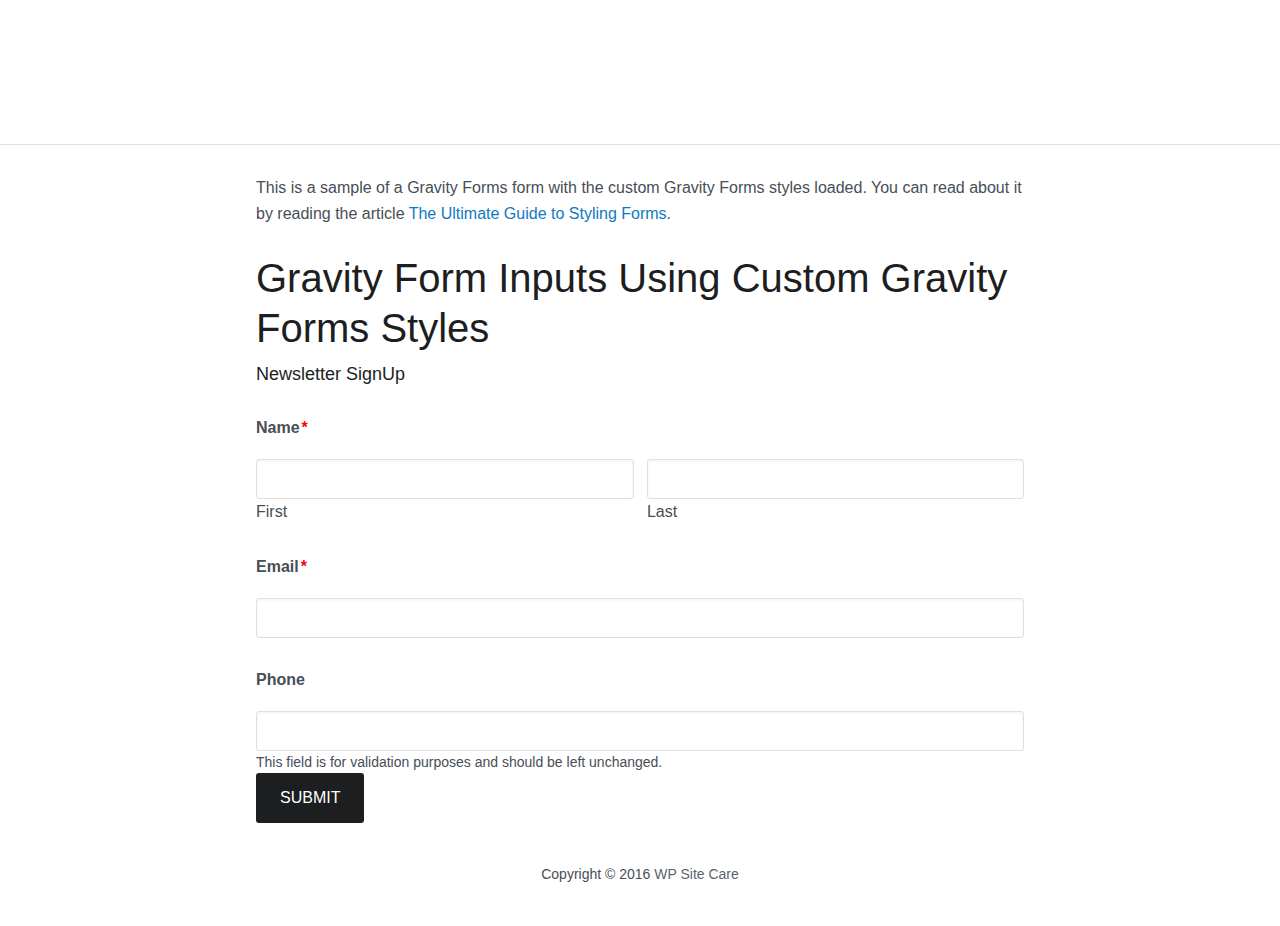
==== custom-newsletter-signup.html @ 677e64a3 "Merge branch 'master' into gh-pages" ====
<!doctype html>
<html>
<head>
<meta charset="UTF-8">
<title>Styling Forms | WP Site Care</title>
<link href="style.css" rel="stylesheet" type="text/css" media="all">
<link href="css/gravity-styles.css" rel="stylesheet" type="text/css" media="all">
<script type="text/javascript" src="https://code.jquery.com/jquery-1.12.3.min.js" integrity="sha256-aaODHAgvwQW1bFOGXMeX+pC4PZIPsvn2h1sArYOhgXQ=" crossorigin="anonymous"></script>
<script type="text/javascript" src="js/gravityforms.min.js"></script>
<script type="text/javascript" src="js/plupload.full.min.js"></script>
<script type="text/javascript" src="js/jquery.maskedinput.min.js"></script>
</head>

<body class="forms-page">
	<header id="site-header" class="site-header">
		<div class="wrap wrap-header">
			<div id="site-branding" class="site-branding">
				<h1 id="site-title" class="site-title">
					<a href="http://www.wpsitecare.com/ultimate-guide-styling-forms">Ultimate Guide to Styling Forms</a>
				</h1>
			</div>
		</div>
	</header>
	<div id="site-inner" class="site-inner">
		<main id="content" class="content">
			<p>
				This is a sample of a Gravity Forms form with the custom Gravity Forms styles loaded. You can read about it by reading the article <a href="http://www.wpsitecare.com/ultimate-guide-styling-forms">The Ultimate Guide to Styling Forms</a>.
			<h1>Gravity Form Inputs Using Custom Gravity Forms Styles</h1>
			<div class="gf_browser_gecko gform_wrapper" id="gform_wrapper_2">
				<form method="post" enctype="multipart/form-data" id="gform_2" action="/newsletter-signup/">
					<div class="gform_heading">
						<h3 class="gform_title">Newsletter SignUp</h3>
					</div>
					<div class="gform_body">
						<ul id="gform_fields_2" class="gform_fields top_label form_sublabel_below description_below">
							<li id="field_2_1" class="gfield gfield_contains_required field_sublabel_below field_description_below">
								<label class="gfield_label" for="input_2_1_3">Name<span class="gfield_required">*</span></label>
								<div class="ginput_complex ginput_container no_prefix has_first_name no_middle_name has_last_name no_suffix gf_name_has_2 ginput_container_name" id="input_2_1"> <span id="input_2_1_3_container" class="name_first">
									<input name="input_1.3" id="input_2_1_3" value="" aria-label="First name" tabindex="2" type="text">
									<label for="input_2_1_3">First</label>
									</span> <span id="input_2_1_6_container" class="name_last">
									<input name="input_1.6" id="input_2_1_6" value="" aria-label="Last name" tabindex="4" type="text">
									<label for="input_2_1_6">Last</label>
									</span> </div>
							</li>
							<li id="field_2_2" class="gfield gfield_contains_required field_sublabel_below field_description_below">
								<label class="gfield_label" for="input_2_2">Email<span class="gfield_required">*</span></label>
								<div class="ginput_container ginput_container_email">
									<input name="input_2" id="input_2_2" value="" class="large" tabindex="6" type="email">
								</div>
							</li>
							<li id="field_2_3" class="gfield gform_validation_container field_sublabel_below field_description_below">
								<label class="gfield_label" for="input_2_3">Phone</label>
								<div class="ginput_container">
									<input name="input_3" id="input_2_3" value="" autocomplete="off" type="text">
								</div>
								<div class="gfield_description">This field is for validation purposes and should be left unchanged.</div>
							</li>
						</ul>
					</div>
					<div class="gform_footer top_label">
						<input id="gform_submit_button_2" class="gform_button button" value="Submit" tabindex="7" onclick="if(window[&quot;gf_submitting_2&quot;]){return false;}  if( !jQuery(&quot;#gform_2&quot;)[0].checkValidity || jQuery(&quot;#gform_2&quot;)[0].checkValidity()){window[&quot;gf_submitting_2&quot;]=true;}  " type="submit">
						<input class="gform_hidden" name="is_submit_2" value="1" type="hidden">
						<input class="gform_hidden" name="gform_submit" value="2" type="hidden">
						<input class="gform_hidden" name="gform_unique_id" value="" type="hidden">
						<input class="gform_hidden" name="state_2" value="WyJbXSIsIjYzZDZlYTc4ZTJkNjI2ZjFmYWIxYjVkOGYwY2JjYjljIl0=" type="hidden">
						<input class="gform_hidden" name="gform_target_page_number_2" id="gform_target_page_number_2" value="0" type="hidden">
						<input class="gform_hidden" name="gform_source_page_number_2" id="gform_source_page_number_2" value="1" type="hidden">
						<input name="gform_field_values" value="" type="hidden">
					</div>
				</form>
			</div>
			<script type="text/javascript"> jQuery(document).bind('gform_post_render', function(event, formId, currentPage){if(formId == 2) {} } );jQuery(document).bind('gform_post_conditional_logic', function(event, formId, fields, isInit){} );</script>
			<script type="text/javascript"> jQuery(document).ready(function(){jQuery(document).trigger('gform_post_render', [2, 1]) } ); </script>
		</main>
	</div>
	<footer id="site-footer" class="site-footer">
		<div class="wrap wrap-footer">
			<p class="credit">Copyright &#169; 2016 <a href="http://www.wpsitecare.com">WP Site Care</a></p>
		</div>
	</footer>
</body>
</html>
---- style.css ----
@charset "UTF-8";
/*
HTML5 Reset
----------------------------------------------------------------------------- */
html {
	font-family: sans-serif;
	-ms-text-size-adjust: 100%;
	-webkit-text-size-adjust: 100%;
}

body {
	margin: 0;
}

article,
aside,
details,
figcaption,
figure,
footer,
header,
hgroup,
main,
menu,
nav,
section,
summary {
	display: block;
}

audio,
canvas,
progress,
video {
	display: inline-block;
	vertical-align: baseline;
}

audio:not([controls]) {
	display: none;
	height: 0;
}

[hidden],
template {
	display: none;
}

a {
	background-color: transparent;
}

a:active,
a:hover {
	outline: 0;
}

abbr[title] {
	border-bottom: 1px dotted;
}

b,
strong {
	font-weight: bold;
}

dfn {
	font-style: italic;
}

h1 {
	font-size: 2em;
	margin: 0.67em 0;
}

mark {
	background: #ff0;
	color: #000;
}

small {
	font-size: 80%;
}

sub,
sup {
	font-size: 75%;
	line-height: 0;
	position: relative;
	vertical-align: baseline;
}

sup {
	top: -0.5em;
}

sub {
	bottom: -0.25em;
}

img {
	border: 0;
}

svg:not(:root) {
	overflow: hidden;
}

figure {
	margin: 1em 4rem;
}

hr {
	-webkit-box-sizing: content-box;
		 -moz-box-sizing: content-box;
					box-sizing: content-box;
	height: 0;
}

pre {
	overflow: auto;
}

code,
kbd,
pre,
samp {
	font-family: monospace, monospace;
	font-size: 1em;
}

button,
input,
optgroup,
select,
textarea {
	color: inherit;
	font: inherit;
	margin: 0;
}

button {
	overflow: visible;
}

button,
select {
	text-transform: none;
}

button,
html input[type="button"],
input[type="reset"],
input[type="submit"] {
	-webkit-appearance: button;
	cursor: pointer;
}

button[disabled],
html input[disabled] {
	cursor: default;
}

button::-moz-focus-inner,
input::-moz-focus-inner {
	border: 0;
	padding: 0;
}

input {
	line-height: normal;
}

input[type="checkbox"],
input[type="radio"] {
	-webkit-box-sizing: border-box;
		 -moz-box-sizing: border-box;
					box-sizing: border-box;
	padding: 0;
}

input[type="number"]::-webkit-inner-spin-button,
input[type="number"]::-webkit-outer-spin-button {
	height: auto;
}

input[type="search"] {
	-webkit-appearance: textfield;
	-webkit-box-sizing: content-box;
		 -moz-box-sizing: content-box;
					box-sizing: content-box;
}

input[type="search"]::-webkit-search-cancel-button,
input[type="search"]::-webkit-search-decoration {
	-webkit-appearance: none;
}

fieldset {
	border: 1px solid #c0c0c0;
	margin: 0 0.2rem;
	padding: 0.35em 0.625em 0.75em;
}

legend {
	border: 0;
	padding: 0;
}

textarea {
	overflow: auto;
}

optgroup {
	font-weight: bold;
}

table {
	border-collapse: collapse;
	border-spacing: 0;
}

td,
th {
	padding: 0;
}

/*
Defaults
----------------------------------------------------------------------------- */
/* Box Sizing
--------------------------------------------- */
*,
input[type="search"] {
	-webkit-box-sizing: border-box;
		 -moz-box-sizing: border-box;
					box-sizing: border-box;
}

/* Float Clearing
--------------------------------------------- */
.clearfix::after,
.entry::after,
.entry-content::after,
.site-footer::after,
.footer-widgets::after,
.site-header::after,
.pagination::after,
.site-container::after,
.site-inner::after,
.wrap::after {
	content: " ";
	display: block;
	clear: both;
}

html,
body {
	overflow-x: hidden;
}

/* Typography
--------------------------------------------- */
html {
	font-size: 62.5%;
}

body {
	background-color: #fff;
	color: #474e57;
	font-family: Lato, "Helvetica Neue", Helvetica, Arial, sans-serif;
	font-size: 1.6rem;
	font-weight: 400;
	line-height: 1.625;
}

button,
input:focus,
input[type="button"],
input[type="reset"],
input[type="submit"],
textarea:focus,
.button {
	-webkit-transition: all 0.1s ease-in-out;
	transition: all 0.1s ease-in-out;
}

::-moz-selection {
	background-color: #1c1e1f;
	color: #fff;
}

::selection {
	background-color: #1c1e1f;
	color: #fff;
}

a {
	-webkit-transition: color 0.1s linear;
	transition: color 0.1s linear;
	color: #1079c2;
	text-decoration: none;
}

a:hover {
	color: #1995ec;
}

a:active, a:focus {
	color: #1995ec;
	outline: none;
}

p {
	margin: 0 0 1.6rem;
	padding: 0;
}

@media only screen and (min-width: 810px) {
	p {
		margin-bottom: 2.6rem;
	}
}

b,
strong {
	font-weight: 600;
}

hr {
	border: 0;
	border-bottom: 1px solid #e0e0e0;
	margin: 2rem 0;
}

pre {
	background: #f3f3f4;
	color: #1c1e1f;
	font-family: Consolas, Monaco, "Andale Mono", "DejaVu Sans Mono", monospace;
	font-size: 1.6rem;
	margin-bottom: 2.6rem;
	max-width: 100%;
	overflow: auto;
	padding: 3% 10% 3% 5%;
	position: relative;
	-moz-tab-size: 4;
		-o-tab-size: 4;
			 tab-size: 4;
	white-space: pre-wrap;
}

code,
kbd,
tt,
var {
	font-family: Consolas, Monaco, "Andale Mono", "DejaVu Sans Mono", monospace;
	font-size: 1.6rem;
}

address {
	font-style: italic;
	margin: 0 0 2.6rem;
}

abbr,
acronym {
	border-bottom: 1px dotted #e0e0e0;
	cursor: help;
}

mark,
ins {
	background: white;
	text-decoration: none;
}

sup,
sub {
	font-size: 75%;
	height: 0;
	line-height: 0;
	position: relative;
	vertical-align: baseline;
}

sup {
	bottom: 1ex;
}

sub {
	top: 0.5ex;
}

small {
	font-size: 75%;
}

big {
	font-size: 125%;
}

figure {
	margin: 0;
}

blockquote,
cite,
em,
i {
	font-style: italic;
}

blockquote {
	color: #5d646b;
	font-family: Georgia, Times, "Times New Roman", serif;
	font-style: italic;
	margin: 3rem;
}

blockquote cite {
	display: block;
	font-family: Lato, "Helvetica Neue", Helvetica, Arial, sans-serif;
	font-style: normal;
	margin-top: 1.5rem;
}

blockquote cite::before {
	content: "\2014";
	padding-right: 1rem;
}

/* Headings
--------------------------------------------- */
h1,
h2,
h3,
h4,
h5,
h6 {
	color: #1c1e1f;
	font-family: Raleway, "Helvetica Neue", Helvetica, Arial, sans-serif;
	font-weight: 400;
	line-height: 1.25;
	margin: 0 0 1rem;
	text-rendering: optimizeLegibility;
}

h1 {
	font-size: 3.2rem;
}

@media only screen and (min-width: 810px) {
	h1 {
		font-size: 4rem;
	}
}

h2 {
	font-size: 2.6rem;
}

@media only screen and (min-width: 810px) {
	h2 {
		font-size: 3.2rem;
	}
}

h3 {
	font-size: 2.2rem;
}

@media only screen and (min-width: 810px) {
	h3 {
		font-size: 2.8rem;
	}
}

h4 {
	font-size: 1.8rem;
}

h5 {
	font-size: 1.6rem;
}

h6 {
	font-size: 1.6rem;
}

/* Media Objects
--------------------------------------------- */
embed,
iframe,
img,
object,
video {
	max-width: 100%;
}

img {
	height: auto;
	margin: 0;
	max-width: 100%;
}

a:hover img,
a:focus img {
	-webkit-transition: opacity 0.2s ease-in-out;
	transition: opacity 0.2s ease-in-out;
	opacity: 0.9;
}

/* Forms
--------------------------------------------- */
input[type="color"],
input[type="date"],
input[type="datetime"],
input[type="datetime-local"],
input[type="email"],
input[type="month"],
input[type="number"],
input[type="password"],
input[type="search"],
input[type="tel"],
input[type="text"],
input[type="time"],
input[type="url"],
input[type="week"],
select,
textarea {
	background-color: #fff;
	border-color: #e0e0e0;
	-webkit-border-radius: 3px;
	border-radius: 3px;
	-webkit-box-shadow: inset 0 1px 3px rgba(0, 0, 0, 0.06);
	box-shadow: inset 0 1px 3px rgba(0, 0, 0, 0.06);
	border-width: 1px;
	border-style: solid;
	color: #474e57;
	font-size: 16px;
	font-weight: 400;
	padding: 10px;
	width: 100%;
}

input[type="color"]:hover,
input[type="date"]:hover,
input[type="datetime"]:hover,
input[type="datetime-local"]:hover,
input[type="email"]:hover,
input[type="month"]:hover,
input[type="number"]:hover,
input[type="password"]:hover,
input[type="search"]:hover,
input[type="tel"]:hover,
input[type="text"]:hover,
input[type="time"]:hover,
input[type="url"]:hover,
input[type="week"]:hover,
textarea:hover, select:hover {
	border-color: #e0e0e0;
}

input[type="color"]:focus,
input[type="date"]:focus,
input[type="datetime"]:focus,
input[type="datetime-local"]:focus,
input[type="email"]:focus,
input[type="month"]:focus,
input[type="number"]:focus,
input[type="password"]:focus,
input[type="search"]:focus,
input[type="tel"]:focus,
input[type="text"]:focus,
input[type="time"]:focus,
input[type="url"]:focus,
input[type="week"]:focus,
textarea:focus, select:focus {
	border-color: #adadad;
	-webkit-box-shadow: inset 0 1px 3px rgba(0, 0, 0, 0.06), 0 0 5px rgba(160, 160, 160, 0.7);
	box-shadow: inset 0 1px 3px rgba(0, 0, 0, 0.06), 0 0 5px rgba(160, 160, 160, 0.7);
	outline: none;
}

input[type="color"] {
	padding: 5px;
}

select {
	-webkit-appearance: none;
	-moz-appearance: none;
	appearance: none;
	background-image: url(images/select-bg.svg);
	background-repeat: no-repeat;
	background-position: right 10px center;
	-webkit-background-size: 14px 12px;
	background-size: 14px 12px;
}

input[type="checkbox"],
input[type="image"],
input[type="radio"] {
	width: auto;
}

input[type="checkbox"],
input[type="radio"] {
	margin: 0;
	opacity: 0;
	padding: 0;
}

input[type="checkbox"] + label,
input[type="radio"] + label {
	background: url(images/checkbox.svg) no-repeat scroll left center transparent;
	-webkit-background-size: 15px 15px;
	background-size: 15px 15px;
	display: inline-block;
	line-height: 15px;
	margin-left: -18px;
	padding-left: 22px;
}

input[type="checkbox"]:checked + label {
	background-image: url(images/checked.svg);
	-webkit-background-size: 16px 15px;
	background-size: 16px 15px;
}

input[type="radio"] + label {
	background: url(images/radio.svg) no-repeat scroll left center transparent;
}

input[type="radio"]:checked + label {
	background-image: url(images/radio-select.svg);
}

input[type="range"] {
	-webkit-appearance: none;
	-moz-appearance: none;
	appearance: none;
	height: 28px;
	margin: 10px 0;
	overflow: visible;
	width: 100%;
}

input[type="range"]:focus {
	outline: none;
}

input[type="range"]:focus::-ms-fill-lower {
	background: #adadad;
}

input[type="range"]:focus::-ms-fill-upper {
	background: #adadad;
}

input[type="range"]:focus::-webkit-slider-runnable-track {
	background: #adadad;
}

input[type="range"]::-webkit-slider-runnable-track {
	background: #e0e0e0;
	border: 0 none;
	-webkit-border-radius: 3px;
	border-radius: 3px;
	cursor: pointer;
	height: 3px;
	width: 100%;
}

input[type="range"]::-webkit-slider-thumb {
	-webkit-appearance: none;
	appearance: none;
	background: #1c1e1f;
	border: 0 none;
	-webkit-border-radius: 100%;
	border-radius: 100%;
	cursor: pointer;
	height: 28px;
	margin-top: -14px;
	width: 28px;
}

input[type="range"]::-moz-range-track {
	background: #e0e0e0;
	border-radius: 3px;
	cursor: pointer;
	height: 3px;
	width: 100%;
}

input[type="range"]::-moz-range-thumb {
	background: #1c1e1f;
	border: 0 none;
	border-radius: 100%;
	cursor: pointer;
	height: 28px;
	width: 28px;
}

input[type="range"]::-ms-track {
	background: transparent;
	border-color: transparent;
	color: transparent;
	cursor: pointer;
	width: 100%;
	height: 3px;
}

input[type="range"]::-ms-fill-lower {
	background: #e0e0e0;
	border-radius: 3px;
}

input[type="range"]::-ms-fill-upper {
	background: #e0e0e0;
	border-radius: 3px;
}

input[type="range"]::-ms-thumb {
	background: #1c1e1f;
	border: 0 none;
	border-radius: 100%;
	cursor: pointer;
	height: 28px;
	margin-top: 0;
	width: 28px;
}

input::-webkit-input-placeholder,
textarea::-webkit-input-placeholder {
	color: #c7c7c7;
	opacity: 1;
	font-weight: 400;
}

input:-moz-placeholder,
textarea:-moz-placeholder {
	color: #c7c7c7;
	opacity: 1;
	font-weight: 400;
}

input::-moz-placeholder,
textarea::-moz-placeholder {
	color: #c7c7c7;
	opacity: 1;
	font-weight: 400;
}

input:-ms-input-placeholder,
textarea:-ms-input-placeholder {
	color: #c7c7c7;
	opacity: 1;
	font-weight: 400;
}

input::placeholder,
textarea::placeholder {
	color: #c7c7c7;
	opacity: 1;
	font-weight: 400;
}

/* Tables
--------------------------------------------- */
table {
	border-collapse: collapse;
	border-spacing: 0;
	line-height: 2;
	margin-bottom: 3rem;
	width: 100%;
}

tbody {
	border-bottom: 1px solid #e0e0e0;
}

td,
th {
	border-top: 1px solid #e0e0e0;
	padding: 1rem 0;
	text-align: left;
}

th {
	font-weight: 400;
}

/* Lists
--------------------------------------------- */
ol,
ul {
	margin: 0;
	padding: 0;
}

li {
	list-style-type: none;
}

dl {
	margin: 0;
	padding: 0;
}

dl dt {
	font-weight: 600;
	margin-top: 1rem;
}

dl dd {
	margin: 0;
}

/* Buttons
--------------------------------------------- */
button,
input[type="button"],
input[type="reset"],
input[type="submit"],
.button {
	border: 0;
	-webkit-border-radius: 3px;
	border-radius: 3px;
	cursor: pointer;
	display: inline-block;
	font-size: 1.6rem;
	font-weight: 400;
	padding: 1.6rem 2.4rem;
	text-align: center;
	text-transform: uppercase;
	width: auto;
}

button,
input[type="button"],
input[type="reset"],
input[type="submit"],
.button {
	background-color: #1c1e1f;
	color: #fff;
}

button:hover,
input[type="button"]:hover,
input[type="reset"]:hover,
input[type="submit"]:hover,
.button:hover, button:focus,
input[type="button"]:focus,
input[type="reset"]:focus,
input[type="submit"]:focus,
.button:focus {
	background-color: #34383a;
	color: #fff;
}

.cta.button {
	background-color: #69c0fc;
	color: #fff;
}

.cta.button:hover, .cta.button:focus {
	background-color: #9bd5fd;
	color: #fff;
}

.entry-content .button:hover,
.entry-content .button:focus {
	color: #fff;
}

.block-button,
.block.button {
	display: block;
}

.entry-content .cta.button:hover,
.entry-content .cta.button:focus {
	color: #fff;
}

/*
Structure and Layout
----------------------------------------------------------------------------- */
/* Site Containers
--------------------------------------------- */
.site-container {
	position: relative;
}

.site-inner {
	clear: both;
	padding-top: 5%;
	word-wrap: break-word;
	word-break: normal;
}

@media only screen and (min-width: 480px) {
	.site-inner {
		padding-top: 3rem;
	}
}

.site-inner,
.wrap {
	margin-left: auto;
	margin-right: auto;
	max-width: 768px;
	padding-left: 5%;
	padding-right: 5%;
}

@media only screen and (min-width: 810px) {
	.site-inner,
	.wrap {
		padding-left: 0;
		padding-right: 0;
	}
}

/* Screen Readers
--------------------------------------------- */
.off-screen,
.screen-reader-text {
	border: 0;
	clip: rect(0 0 0 0);
	height: 1px;
	margin: -1px;
	overflow: hidden;
	padding: 0;
	position: absolute;
	width: 1px;
}

.off-screen:focus,
.screen-reader-text:focus {
	outline: 0;
}

.skip-link .screen-reader-text:focus {
	clip: auto;
	height: auto;
	margin: 2rem;
	padding: 1.5rem;
	width: auto;
	z-index: 100;
}

/*
Icons
----------------------------------------------------------------------------- */
@font-face {
	font-family: "themicons";
	src: url("fonts/themicons.woff2") format("woff2"), url("fonts/themicons.woff") format("woff"), url("fonts/themicons.ttf") format("truetype");
	font-weight: normal;
	font-style: normal;
}

/*
Site Header
----------------------------------------------------------------------------- */
.site-header {
	background-color: #fff;
	border-bottom: 1px solid #e0e0e0;
	color: #474e57;
	padding: 1rem 0;
}

@media only screen and (min-width: 810px) {
	.site-header {
		padding: 1.5rem 0;
	}
}

@media only screen and (min-width: 1023px) {
	.site-header {
		padding: 2.5rem 0;
	}
}

/* Title Area
--------------------------------------------- */
.site-branding {
	display: inline-block;
	float: left;
	margin-right: 0;
	width: 100%;
}

.site-title {
	font-family: Raleway, "Helvetica Neue", Helvetica, Arial, sans-serif;
	font-size: 3.2rem;
	font-weight: 600;
	line-height: 1.2;
	text-rendering: optimizeLegibility;
}

.site-title a,
.site-title a:hover,
.site-title a:focus {
	background: url(images/wp-site-care.svg) no-repeat scroll center center transparent;
	-webkit-background-size: contain;
	background-size: contain;
	display: block;
	height: 84px;
	text-indent: -9999px;
	width: 100%;
}

/*
Site Footer
----------------------------------------------------------------------------- */
.site-footer {
	background-color: #fff;
	color: #474e57;
	font-size: 1.4rem;
	text-align: center;
	padding: 4rem 0;
}

.site-footer p {
	margin-bottom: 0;
}

.site-footer a {
	color: #5d646b;
}

.site-footer a:hover {
	color: #1079c2;
}

.site-footer .wp-caption {
	border: 1px solid #e0e0e0;
}
---- css/gravity-styles.css ----
/*
Gravity Forms
----------------------------------------------------------------------------- */
.gform_wrapper {
	text-align: left;
}

.gform_wrapper ul {
	margin-left: 0;
}

.gform_wrapper ul li {
	list-style-type: none;
	margin: 16px 0 0;
}

.gform_wrapper .gform_title,
.gform_wrapper .gsection_title {
	font-size: 18px;
}

.gform_wrapper .gform_fields {
	padding: 0;
}

.gform_wrapper .gfield {
	clear: both;
}

.gform_wrapper .gfield_label {
	clear: both;
	display: inline-block;
	font-weight: 600;
	margin: 18px 0;
}

@media only screen and (min-width: 810px) {
	.gform_wrapper .gfield_label {
		margin-top: 13px;
	}
}

.gform_wrapper .gfield_description {
	font-size: 14px;
}

.gform_wrapper .gfield_required {
	color: #f00;
	padding-left: 2px;
}

.gform_wrapper .field_description_above .gfield_description {
	margin-bottom: 8px;
}

@media only screen and (min-width: 810px) {
	.gform_wrapper .field_description_above .gfield_description {
		margin-bottom: 13px;
	}
}

.gform_wrapper .ginput_container .small {
	width: 25%;
}

.gform_wrapper .ginput_container .medium {
	width: 50%;
}

.gform_wrapper .ginput_container .large {
	width: 100%;
}

/* Gravity Forms Progress Bar
--------------------------------------------- */
.gform_wrapper .gf_progressbar_wrapper {
	clear: both;
	width: 100%;
	float: left;
	margin-left: 0;
	margin-right: 0;
	border-bottom: 1px dotted #a4a5a5;
	margin: 0 0 8px;
	padding: 0 0 8px;
}

@media only screen and (min-width: 810px) {
	.gform_wrapper .gf_progressbar_wrapper {
		margin-bottom: 13px;
		padding-bottom: 13px;
	}
}

.gform_wrapper .gf_progressbar_wrapper .gf_progressbar_title {
	font-size: 14px;
	font-weight: normal;
}

.gform_wrapper .gf_progressbar {
	background: #a4a5a5;
	-webkit-box-shadow: inset 0 1px 3px rgba(0, 0, 0, 0.06);
	box-shadow: inset 0 1px 3px rgba(0, 0, 0, 0.06);
	border: 1px solid #e0e0e0;
	-webkit-border-radius: 3px;
	border-radius: 3px;
	height: 20px;
	line-height: 20px;
	overflow: hidden;
}

.gform_wrapper .gf_progressbar_percentage {
	font-size: 14px;
	height: 20px;
	text-align: right;
	text-shadow: 0 1px 1px rgba(28, 30, 31, 0.5);
}

.gform_wrapper .gf_progressbar_percentage span {
	display: block;
	float: right;
	margin: 0 5px;
	width: auto;
}

.gform_wrapper .gf_progressbar_percentage.percentbar_0 span {
	color: #a4a5a5;
	text-shadow: none;
}

.gform_wrapper .percentbar_blue {
	background-color: #0072bc;
	color: #fff;
}

.gform_wrapper .percentbar_gray {
	background-color: #666;
	color: #fff;
}

.gform_wrapper .percentbar_green {
	background-color: #94dc21;
	color: #fff;
}

.gform_wrapper .percentbar_orange {
	background-color: #dc7021;
	color: #fff;
}

.gform_wrapper .percentbar_red {
	background-color: #dc2521;
	color: #fff;
}

.gform_wrapper .gf_page_steps {
	clear: both;
	width: 100%;
	float: left;
	margin-left: 0;
	margin-right: 0;
	border-bottom: 1px dotted #a4a5a5;
	margin: 0 0 8px;
	padding: 0 0 8px;
}

@media only screen and (min-width: 810px) {
	.gform_wrapper .gf_page_steps {
		margin-bottom: 13px;
		padding-bottom: 13px;
	}
}

.gform_wrapper .gf_step {
	display: inline-block;
	height: 18px;
	line-height: 1.25;
	margin: 0 16px 10px 0;
	opacity: 0.2;
}

.gform_wrapper .gf_step span {
	vertical-align: top;
}

.gform_wrapper .gf_step_active {
	opacity: 1;
}

.gform_wrapper .gf_step_number {
	font-size: 18px;
}

.gform_wrapper .gf_step_clear {
	clear: both;
	width: 100%;
	float: left;
	margin-left: 0;
	margin-right: 0;
}

/* Gravity Forms Textareas
--------------------------------------------- */
.gform_wrapper textarea {
	resize: none;
}

.gform_wrapper textarea.small, .gform_wrapper textarea.medium {
	width: 100%;
}

.gform_wrapper textarea.small {
	height: 5em;
}

.gform_wrapper textarea.medium {
	height: 9.375em;
}

.gform_wrapper textarea.large {
	height: 15.625em;
}

/* Gravity Forms Select
--------------------------------------------- */
.gform_wrapper select {
	padding: 10px;
}

.gform_wrapper .ginput_container_multiselect select {
	background: #fff;
	padding: 0;
}

.gform_wrapper .ginput_container_multiselect select option {
	padding: 5px;
}

/* Gravity Forms Numbers
--------------------------------------------- */
.gform_wrapper .ginput_container_number input {
	padding-bottom: 5px;
	padding-top: 5px;
}

/* Gravity Forms Checkboxes and Radios
--------------------------------------------- */
.gform_wrapper .gfield_checkbox,
.gform_wrapper .gfield_radio {
	margin-top: 0;
}

.gform_wrapper .gfield_checkbox li,
.gform_wrapper .gfield_radio li {
	display: -webkit-box;
	display: -webkit-flex;
	display: -moz-box;
	display: -ms-flexbox;
	display: flex;
	line-height: 1;
	margin: 0 0 8px;
}

.gform_wrapper .gfield_checkbox li input,
.gform_wrapper .gfield_radio li input {
	margin-right: 8px;
}

/* Gravity Forms Section Breaks and HTML
--------------------------------------------- */
.gform_wrapper .gfield_html,
.gform_wrapper .gsection {
	clear: both;
	width: 100%;
	float: left;
	margin-left: 0;
	margin-right: 0;
	border-bottom: 1px dotted #a4a5a5;
	margin: 0 0 8px;
	padding: 0 0 8px;
}

@media only screen and (min-width: 810px) {
	.gform_wrapper .gfield_html,
	.gform_wrapper .gsection {
		margin-bottom: 13px;
		padding-bottom: 13px;
	}
}

.gform_wrapper .gfield_html {
	border-bottom: 0 none;
}

/* Gravity Forms Names, Address, etc. (Complex)
--------------------------------------------- */
.gform_wrapper .ginput_complex {
	display: -webkit-box;
	display: -webkit-flex;
	display: -moz-box;
	display: -ms-flexbox;
	display: flex;
}

.gform_wrapper .ginput_complex.ginput_container_address {
	-webkit-flex-wrap: wrap;
			-ms-flex-wrap: wrap;
					flex-wrap: wrap;
}

.gform_wrapper .ginput_complex span {
	-webkit-flex-shrink: 1;
	-ms-flex-negative: 1;
	flex-shrink: 1;
	-webkit-box-flex: 1;
	-webkit-flex-grow: 1;
	-moz-box-flex: 1;
	-ms-flex-positive: 1;
	flex-grow: 1;
	margin-right: 1.6949152542%;
}

.gform_wrapper .ginput_complex span:last-of-type {
	margin-right: 0;
}

.gform_wrapper .ginput_complex .name_prefix_select {
	-webkit-box-flex: 0;
	-webkit-flex-grow: 0;
	-moz-box-flex: 0;
	-ms-flex-positive: 0;
	flex-grow: 0;
	-webkit-flex-shrink: 0;
	-ms-flex-negative: 0;
	flex-shrink: 0;
}

.gform_wrapper .ginput_complex .ginput_full {
	-webkit-flex-shrink: 0;
	-ms-flex-negative: 0;
	flex-shrink: 0;
	margin-right: 0;
	width: 100%;
}

.gform_wrapper .ginput_complex .ginput_left {
	-webkit-flex-shrink: 0;
	-ms-flex-negative: 0;
	flex-shrink: 0;
	width: 48.5714285714%;
	float: left;
	margin-right: 2.8571428571%;
}

.gform_wrapper .ginput_complex .ginput_right {
	-webkit-flex-shrink: 0;
	-ms-flex-negative: 0;
	flex-shrink: 0;
	width: 48.5714285714%;
	float: right;
	margin-right: 0;
}

/* Gravity Forms Dates
--------------------------------------------- */
.gform_wrapper .datepicker_with_icon {
	margin-right: 10px;
}

.gform_wrapper .clear-multi {
	display: -webkit-box;
	display: -webkit-flex;
	display: -moz-box;
	display: -ms-flexbox;
	display: flex;
}

.gform_wrapper .clear-multi div {
	margin-right: 1.6949152542%;
	-webkit-box-flex: 1;
	-webkit-flex-grow: 1;
	-moz-box-flex: 1;
	-ms-flex-positive: 1;
	flex-grow: 1;
}

.gform_wrapper .clear-multi div:last-child {
	margin-right: 0;
}

/* Gravity Forms Datepicker
--------------------------------------------- */
.ui-datepicker {
	width: 216px;
	height: auto;
	margin: 5px auto 0;
	font-size: 13px;
	z-index: 9999;
}

.ui-datepicker a {
	text-decoration: none;
}

.ui-datepicker thead {
	background: -webkit-gradient(linear, left top, left bottom, from(#f3f3f4), to(#f3f3f4));
	background: -webkit-linear-gradient(top, #f3f3f4 0%, #f3f3f4 100%);
	background: linear-gradient(to bottom, #f3f3f4 0%, #f3f3f4 100%);
	border-bottom: 1px solid #ccc;
}

.ui-datepicker th {
	text-transform: uppercase;
	text-align: center;
	font-size: 6pt;
	padding: 5px 0;
	color: #666;
	text-shadow: 1px 0 0 #fff;
}

.ui-datepicker tbody td {
	padding: 0;
	border-top: 1px solid #ccc;
	border-right: 1px solid #ccc;
}

.ui-datepicker tbody tr {
	border-bottom: 1px solid #ccc;
}

.ui-datepicker tbody tr:last-child {
	border-bottom: 0 none;
}

.ui-datepicker td a,
.ui-datepicker td span {
	color: #666;
	display: inline-block;
	font-weight: 600;
	height: 30px;
	line-height: 30px;
	text-align: center;
	text-shadow: 1px 1px 0 #fff;
	width: 30px;
}

.ui-datepicker-header {
	background-color: #666;
	color: #e0e0e0;
	font-weight: bold;
	-webkit-box-shadow: inset 0 1px 3px rgba(0, 0, 0, 0.06);
					box-shadow: inset 0 1px 3px rgba(0, 0, 0, 0.06);
	line-height: 30px;
	min-height: 30px;
	border-width: 1px 0 0;
	border-style: solid;
	border-color: #666;
}

.ui-datepicker-title {
	text-align: center;
}

.ui-datepicker-title select {
	-webkit-background-size: 10px 8px;
	background-size: 10px 8px;
	margin-top: 2.5%;
	padding: 0;
	width: 32%;
}

.ui-datepicker-prev,
.ui-datepicker-next {
	display: inline-block;
	width: 30px;
	height: 30px;
	text-align: center;
	cursor: pointer;
	background-image: url(images/gf-arrow.png);
	background-repeat: no-repeat;
	line-height: 600%;
	overflow: hidden;
}

.ui-datepicker-prev {
	float: left;
	background-position: center -30px;
}

.ui-datepicker-next {
	float: right;
	background-position: center 0px;
}

.ui-datepicker-calendar {
	margin-bottom: 0;
}

.ui-datepicker-calendar .ui-state-default {
	background: -webkit-gradient(linear, left top, left bottom, from(#f3f3f4), to(#e0e0e0));
	background: -webkit-linear-gradient(top, #f3f3f4 0%, #e0e0e0 100%);
	background: linear-gradient(to bottom, #f3f3f4 0%, #e0e0e0 100%);
	-webkit-box-shadow: inset 1px 1px 0px 0px rgba(243, 243, 244, 0.5);
	box-shadow: inset 1px 1px 0px 0px rgba(243, 243, 244, 0.5);
}

.ui-datepicker-calendar .ui-state-hover {
	background: #fff;
}

.ui-datepicker-calendar .ui-state-active {
	background: #fff2aa;
	border: 1px solid #dc2521;
	color: #666;
	position: relative;
	margin: -1px;
}

.ui-datepicker-calendar td:first-child .ui-state-active {
	margin-left: 0;
	width: 29px;
}

.ui-datepicker-calendar td:last-child .ui-state-active {
	margin-right: 0;
	width: 29px;
}

.ui-datepicker-calendar tr:last-child .ui-state-active {
	height: 29px;
	margin-bottom: 0;
}

.ui-datepicker-unselectable .ui-state-default {
	background: #fff;
	color: #a4a5a5;
}

.ui-datepicker-unselectable.ui-state-disabled {
	background-color: #f3f3f4;
}

/* Gravity Forms Uploads
--------------------------------------------- */
.gform_wrapper .gform_drop_area {
	border: 2px dashed #ddd;
	color: #aaa;
	margin-bottom: 10px;
	padding: 25px;
	text-align: center;
}

/* Gravity Forms Tables
--------------------------------------------- */
.gform_wrapper table {
	border: 0 none;
	margin: 0;
}

.gform_wrapper table td {
	border: 0 none;
	padding: 0;
}

.gform_wrapper tbody {
	border: 0 none;
}

.gform_wrapper .gfield_list_icons {
	padding-left: 10px;
}

/* Gravity Forms Pricing
--------------------------------------------- */
.gform_wrapper .gfield_price .ginput_container {
	display: -webkit-box;
	display: -webkit-flex;
	display: -moz-box;
	display: -ms-flexbox;
	display: flex;
	-webkit-flex-wrap: nowrap;
	-ms-flex-wrap: nowrap;
	flex-wrap: nowrap;
	-webkit-box-align: center;
	-webkit-align-items: center;
	-moz-box-align: center;
	-ms-flex-align: center;
	align-items: center;
}

.gform_wrapper .gfield_price .ginput_container input {
	-webkit-flex-shrink: 1;
	-ms-flex-negative: 1;
	flex-shrink: 1;
	width: auto;
}

.gform_wrapper .gfield_price .ginput_container span {
	margin-right: 1.6949152542%;
}

.gform_wrapper .ginput_product_price {
	color: #94dc21;
}

/* Gravity Forms Errors
--------------------------------------------- */
.gform_wrapper .gfield_error {
	background: #fff;
	border-left: 5px solid #cc0000;
	padding: 15px 15px 10px;
}

.gform_wrapper .gfield_error > label {
	color: #ff3333;
}

.gform_wrapper .gfield_error input[type="color"],
.gform_wrapper .gfield_error input[type="date"],
.gform_wrapper .gfield_error input[type="datetime"],
.gform_wrapper .gfield_error input[type="datetime-local"],
.gform_wrapper .gfield_error input[type="email"],
.gform_wrapper .gfield_error input[type="month"],
.gform_wrapper .gfield_error input[type="number"],
.gform_wrapper .gfield_error input[type="password"],
.gform_wrapper .gfield_error input[type="search"],
.gform_wrapper .gfield_error input[type="tel"],
.gform_wrapper .gfield_error input[type="text"],
.gform_wrapper .gfield_error input[type="time"],
.gform_wrapper .gfield_error input[type="url"],
.gform_wrapper .gfield_error input[type="week"],
.gform_wrapper .gfield_error input,
.gform_wrapper .gfield_error select,
.gform_wrapper .gfield_error textarea {
	border-color: #cc0000;
}

.gform_wrapper .gfield_error input[type="color"]::-webkit-input-placeholder,
.gform_wrapper .gfield_error input[type="date"]::-webkit-input-placeholder,
.gform_wrapper .gfield_error input[type="datetime"]::-webkit-input-placeholder,
.gform_wrapper .gfield_error input[type="datetime-local"]::-webkit-input-placeholder,
.gform_wrapper .gfield_error input[type="email"]::-webkit-input-placeholder,
.gform_wrapper .gfield_error input[type="month"]::-webkit-input-placeholder,
.gform_wrapper .gfield_error input[type="number"]::-webkit-input-placeholder,
.gform_wrapper .gfield_error input[type="password"]::-webkit-input-placeholder,
.gform_wrapper .gfield_error input[type="search"]::-webkit-input-placeholder,
.gform_wrapper .gfield_error input[type="tel"]::-webkit-input-placeholder,
.gform_wrapper .gfield_error input[type="text"]::-webkit-input-placeholder,
.gform_wrapper .gfield_error input[type="time"]::-webkit-input-placeholder,
.gform_wrapper .gfield_error input[type="url"]::-webkit-input-placeholder,
.gform_wrapper .gfield_error input[type="week"]::-webkit-input-placeholder,
.gform_wrapper .gfield_error input::-webkit-input-placeholder,
.gform_wrapper .gfield_error select::-webkit-input-placeholder,
.gform_wrapper .gfield_error textarea::-webkit-input-placeholder {
	color: #cc0000;
	opacity: 0.7;
}

.gform_wrapper .gfield_error input[type="color"]:-moz-placeholder,
.gform_wrapper .gfield_error input[type="date"]:-moz-placeholder,
.gform_wrapper .gfield_error input[type="datetime"]:-moz-placeholder,
.gform_wrapper .gfield_error input[type="datetime-local"]:-moz-placeholder,
.gform_wrapper .gfield_error input[type="email"]:-moz-placeholder,
.gform_wrapper .gfield_error input[type="month"]:-moz-placeholder,
.gform_wrapper .gfield_error input[type="number"]:-moz-placeholder,
.gform_wrapper .gfield_error input[type="password"]:-moz-placeholder,
.gform_wrapper .gfield_error input[type="search"]:-moz-placeholder,
.gform_wrapper .gfield_error input[type="tel"]:-moz-placeholder,
.gform_wrapper .gfield_error input[type="text"]:-moz-placeholder,
.gform_wrapper .gfield_error input[type="time"]:-moz-placeholder,
.gform_wrapper .gfield_error input[type="url"]:-moz-placeholder,
.gform_wrapper .gfield_error input[type="week"]:-moz-placeholder,
.gform_wrapper .gfield_error input:-moz-placeholder,
.gform_wrapper .gfield_error select:-moz-placeholder,
.gform_wrapper .gfield_error textarea:-moz-placeholder {
	color: #cc0000;
	opacity: 0.7;
}

.gform_wrapper .gfield_error input[type="color"]::-moz-placeholder,
.gform_wrapper .gfield_error input[type="date"]::-moz-placeholder,
.gform_wrapper .gfield_error input[type="datetime"]::-moz-placeholder,
.gform_wrapper .gfield_error input[type="datetime-local"]::-moz-placeholder,
.gform_wrapper .gfield_error input[type="email"]::-moz-placeholder,
.gform_wrapper .gfield_error input[type="month"]::-moz-placeholder,
.gform_wrapper .gfield_error input[type="number"]::-moz-placeholder,
.gform_wrapper .gfield_error input[type="password"]::-moz-placeholder,
.gform_wrapper .gfield_error input[type="search"]::-moz-placeholder,
.gform_wrapper .gfield_error input[type="tel"]::-moz-placeholder,
.gform_wrapper .gfield_error input[type="text"]::-moz-placeholder,
.gform_wrapper .gfield_error input[type="time"]::-moz-placeholder,
.gform_wrapper .gfield_error input[type="url"]::-moz-placeholder,
.gform_wrapper .gfield_error input[type="week"]::-moz-placeholder,
.gform_wrapper .gfield_error input::-moz-placeholder,
.gform_wrapper .gfield_error select::-moz-placeholder,
.gform_wrapper .gfield_error textarea::-moz-placeholder {
	color: #cc0000;
	opacity: 0.7;
}

.gform_wrapper .gfield_error input[type="color"]:-ms-input-placeholder,
.gform_wrapper .gfield_error input[type="date"]:-ms-input-placeholder,
.gform_wrapper .gfield_error input[type="datetime"]:-ms-input-placeholder,
.gform_wrapper .gfield_error input[type="datetime-local"]:-ms-input-placeholder,
.gform_wrapper .gfield_error input[type="email"]:-ms-input-placeholder,
.gform_wrapper .gfield_error input[type="month"]:-ms-input-placeholder,
.gform_wrapper .gfield_error input[type="number"]:-ms-input-placeholder,
.gform_wrapper .gfield_error input[type="password"]:-ms-input-placeholder,
.gform_wrapper .gfield_error input[type="search"]:-ms-input-placeholder,
.gform_wrapper .gfield_error input[type="tel"]:-ms-input-placeholder,
.gform_wrapper .gfield_error input[type="text"]:-ms-input-placeholder,
.gform_wrapper .gfield_error input[type="time"]:-ms-input-placeholder,
.gform_wrapper .gfield_error input[type="url"]:-ms-input-placeholder,
.gform_wrapper .gfield_error input[type="week"]:-ms-input-placeholder,
.gform_wrapper .gfield_error input:-ms-input-placeholder,
.gform_wrapper .gfield_error select:-ms-input-placeholder,
.gform_wrapper .gfield_error textarea:-ms-input-placeholder {
	color: #cc0000;
	opacity: 0.7;
}

.gform_wrapper .gfield_error input[type="color"]::placeholder,
.gform_wrapper .gfield_error input[type="date"]::placeholder,
.gform_wrapper .gfield_error input[type="datetime"]::placeholder,
.gform_wrapper .gfield_error input[type="datetime-local"]::placeholder,
.gform_wrapper .gfield_error input[type="email"]::placeholder,
.gform_wrapper .gfield_error input[type="month"]::placeholder,
.gform_wrapper .gfield_error input[type="number"]::placeholder,
.gform_wrapper .gfield_error input[type="password"]::placeholder,
.gform_wrapper .gfield_error input[type="search"]::placeholder,
.gform_wrapper .gfield_error input[type="tel"]::placeholder,
.gform_wrapper .gfield_error input[type="text"]::placeholder,
.gform_wrapper .gfield_error input[type="time"]::placeholder,
.gform_wrapper .gfield_error input[type="url"]::placeholder,
.gform_wrapper .gfield_error input[type="week"]::placeholder,
.gform_wrapper .gfield_error input::placeholder,
.gform_wrapper .gfield_error select::placeholder,
.gform_wrapper .gfield_error textarea::placeholder {
	color: #cc0000;
	opacity: 0.7;
}
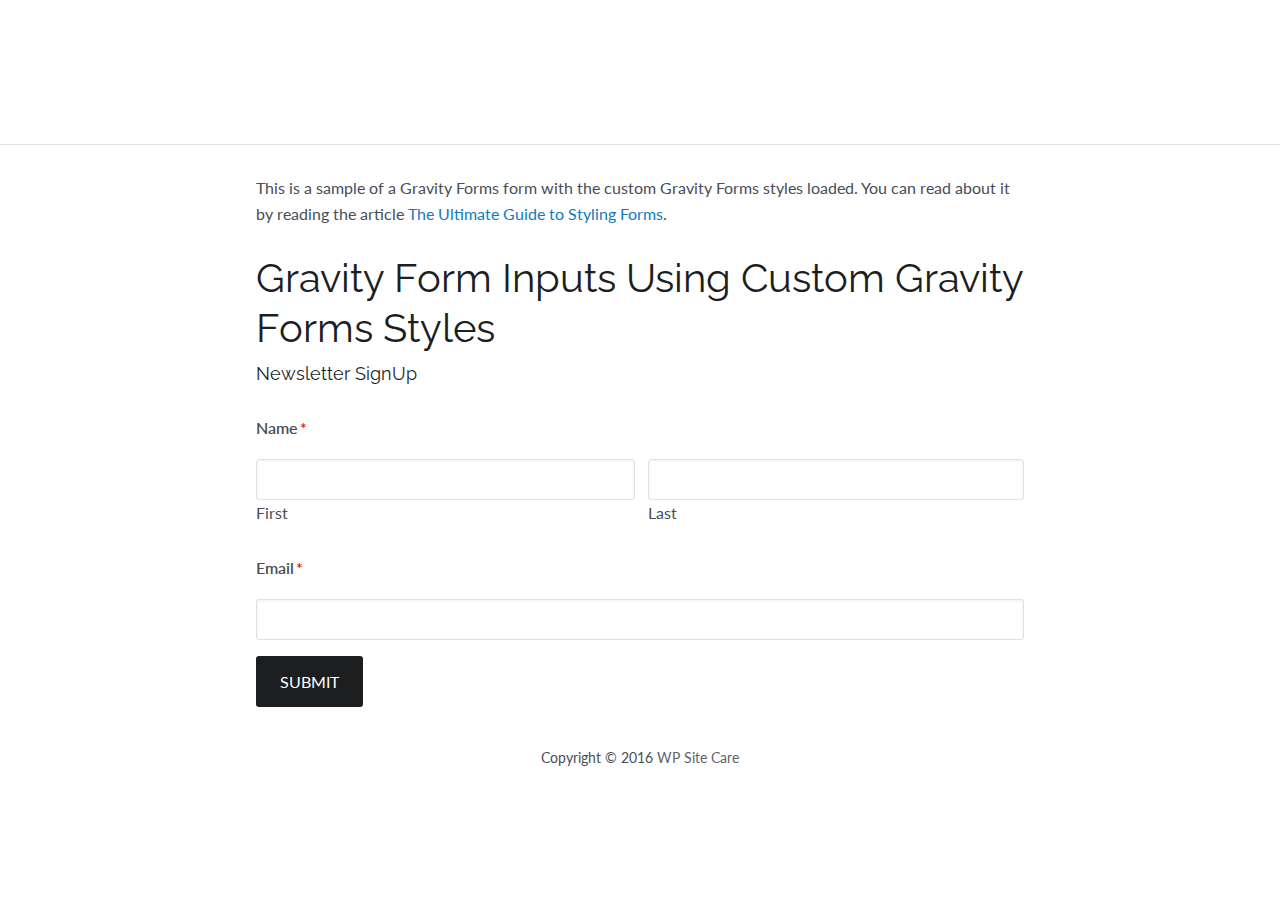
==== commit f7df3445: "Added Google fonts" ====
--- a/custom-newsletter-signup.html
+++ b/custom-newsletter-signup.html
@@ -5,6 +5,7 @@
 <title>Styling Forms | WP Site Care</title>
 <link href="style.css" rel="stylesheet" type="text/css" media="all">
 <link href="css/gravity-styles.css" rel="stylesheet" type="text/css" media="all">
+<link href='https://fonts.googleapis.com/css?family=Raleway:400,600|Lato:400,700,400italic,700italic' rel='stylesheet' type='text/css'>
 <script type="text/javascript" src="https://code.jquery.com/jquery-1.12.3.min.js" integrity="sha256-aaODHAgvwQW1bFOGXMeX+pC4PZIPsvn2h1sArYOhgXQ=" crossorigin="anonymous"></script>
 <script type="text/javascript" src="js/gravityforms.min.js"></script>
 <script type="text/javascript" src="js/plupload.full.min.js"></script>
--- a/css/gravity-styles.css
+++ b/css/gravity-styles.css
@@ -69,6 +69,10 @@
 
 .gform_wrapper .ginput_container .large {
 	width: 100%;
+}
+
+.gform_wrapper .gform_footer {
+	margin-top: 16px;
 }
 
 /* Gravity Forms Progress Bar
@@ -737,4 +741,20 @@
 .gform_wrapper .gfield_error textarea::placeholder {
 	color: #cc0000;
 	opacity: 0.7;
+}
+
+/* Gravity Forms Hidden
+--------------------------------------------- */
+.gform_wrapper .hidden_label .gfield_label {
+	clip: rect(1px, 1px, 1px, 1px);
+	height: 1px;
+	overflow: hidden;
+	position: absolute;
+	width: 1px;
+}
+
+.gform_wrapper .gform_validation_container {
+	display: none;
+	position: absolute;
+	left: -9000px;
 }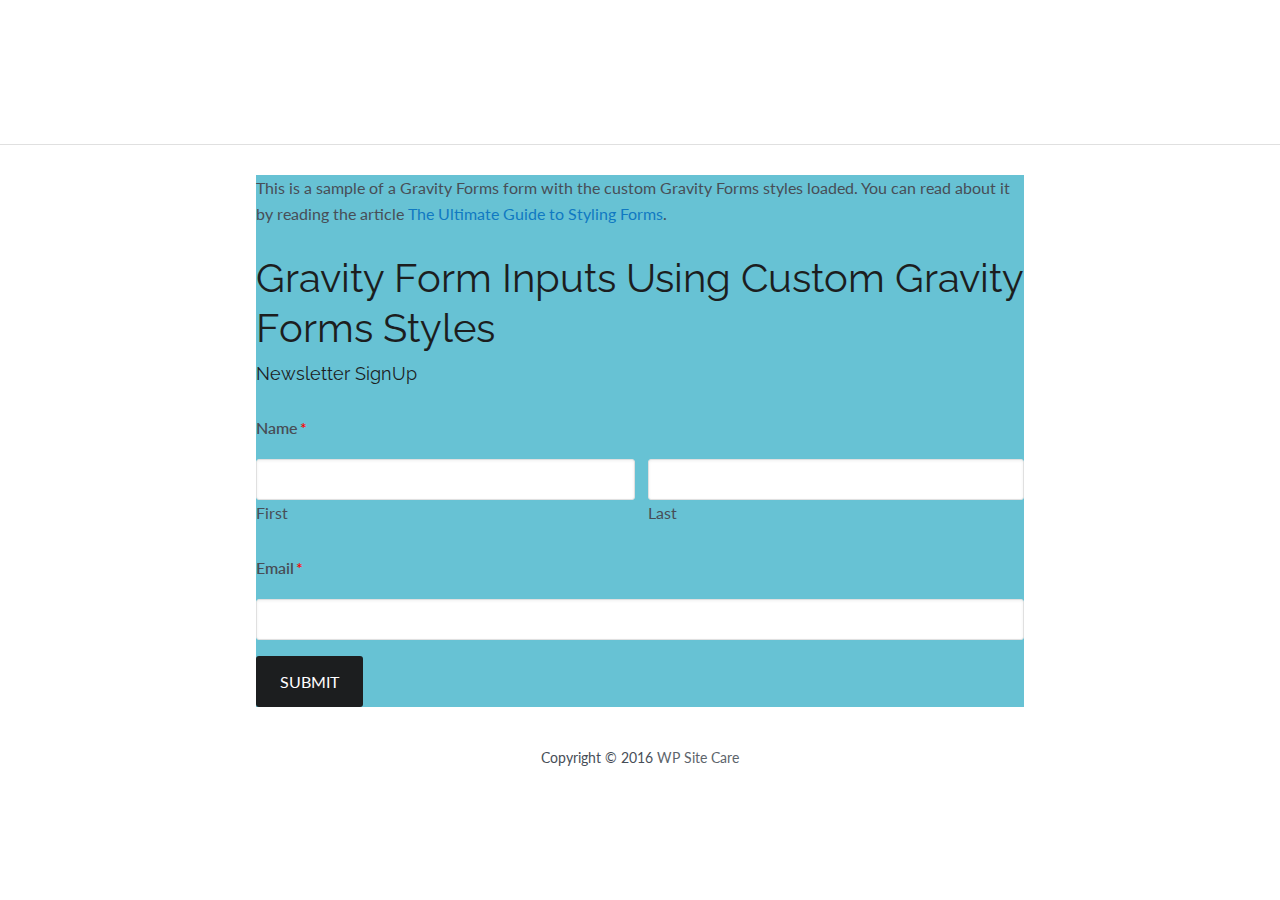
==== commit d46bc960: "Merge branch 'master' into gh-pages" ====
--- a/custom-newsletter-signup.html
+++ b/custom-newsletter-signup.html
@@ -5,6 +5,7 @@
 <title>Styling Forms | WP Site Care</title>
 <link href="style.css" rel="stylesheet" type="text/css" media="all">
 <link href="css/gravity-styles.css" rel="stylesheet" type="text/css" media="all">
+<link href="css/newsletter-signup.css" rel="stylesheet" type="text/css" media="all">
 <link href='https://fonts.googleapis.com/css?family=Raleway:400,600|Lato:400,700,400italic,700italic' rel='stylesheet' type='text/css'>
 <script type="text/javascript" src="https://code.jquery.com/jquery-1.12.3.min.js" integrity="sha256-aaODHAgvwQW1bFOGXMeX+pC4PZIPsvn2h1sArYOhgXQ=" crossorigin="anonymous"></script>
 <script type="text/javascript" src="js/gravityforms.min.js"></script>
@@ -27,7 +28,7 @@
 			<p>
 				This is a sample of a Gravity Forms form with the custom Gravity Forms styles loaded. You can read about it by reading the article <a href="http://www.wpsitecare.com/ultimate-guide-styling-forms">The Ultimate Guide to Styling Forms</a>.
 			<h1>Gravity Form Inputs Using Custom Gravity Forms Styles</h1>
-			<div class="gf_browser_gecko gform_wrapper" id="gform_wrapper_2">
+			<div class="gform_wrapper" id="gform_wrapper_2">
 				<form method="post" enctype="multipart/form-data" id="gform_2" action="/newsletter-signup/">
 					<div class="gform_heading">
 						<h3 class="gform_title">Newsletter SignUp</h3>
--- a/css/newsletter-signup.css
+++ b/css/newsletter-signup.css
@@ -0,0 +1,95 @@
+/* Newsletter
+----------------------------------------------------------------------------- */
+.content {
+	background: #67c2d4;
+}
+
+.newsletter-signup_wrapper {
+	background-color: #fff;
+	color: #d5bba4;
+	height: 70px;
+	margin: 2rem auto;
+	overflow: hidden;
+	position: relative;
+	-webkit-transition: all 0.5s cubic-bezier(0.7, 0, 0.3, 1);
+	transition: all 0.5s cubic-bezier(0.7, 0, 0.3, 1);
+}
+
+.newsletter-signup_wrapper .gform_title {
+	background-color: #e85657;
+	border: 0 none;
+	color: #fff;
+	cursor: pointer;
+	font-family: Lato, "Helvetica Neue", Helvetica, Arial, sans-serif;
+	font-weight: 700;
+	line-height: 7rem;
+	letter-spacing: 1px;
+	overflow: hidden;
+	padding: 0 1rem;
+	text-align: center;
+	text-transform: uppercase;
+}
+
+.newsletter-signup_wrapper .button {
+	background: #ba997b;
+	display: block;
+	font-size: 2rem;
+	font-weight: 800;
+	letter-spacing: 1px;
+	padding: 1.5rem;
+	width: 100%;
+}
+
+.newsletter-signup_wrapper .button:focus, .newsletter-signup_wrapper .button:hover {
+	background: #a9896d;
+}
+
+.newsletter-signup_wrapper .gform_body,
+.newsletter-signup_wrapper .gform_footer {
+	padding: 0 2rem 2rem;
+}
+
+.newsletter-signup_wrapper form {
+	font-size: 2.4rem;
+	-webkit-perspective: 1000px;
+	perspective: 1000px;
+	-webkit-transition-timing-function: cubic-bezier(0.7, 0, 0.3, 1);
+	transition-timing-function: cubic-bezier(0.7, 0, 0.3, 1);
+}
+
+.newsletter-signup_wrapper label {
+	color: #d5bba4;
+	font-weight: 700;
+	font-size: 2rem;
+	padding: 1rem 0 0;
+	text-transform: uppercase;
+}
+
+.newsletter-signup_wrapper .gform_body,
+.newsletter-signup_wrapper .gform_footer {
+	line-height: 1.75;
+	-webkit-transition: all 0.4s 0.2s;
+	transition: all 0.4s 0.2s;
+	-webkit-transform: rotateX(-45deg);
+	transform: rotateX(-45deg);
+	-webkit-transform-origin: center top;
+	-ms-transform-origin: center top;
+	transform-origin: center top;
+	opacity: 0;
+}
+
+.newsletter-signup_wrapper input {
+	-webkit-border-radius: 0;
+	border-radius: 0;
+}
+
+.newsletter-signup_wrapper.open .gform_title {
+	cursor: auto;
+}
+
+.newsletter-signup_wrapper.open .gform_body,
+.newsletter-signup_wrapper.open .gform_footer {
+	opacity: 1;
+	-webkit-transform: rotateY(0deg);
+	transform: rotateY(0deg);
+}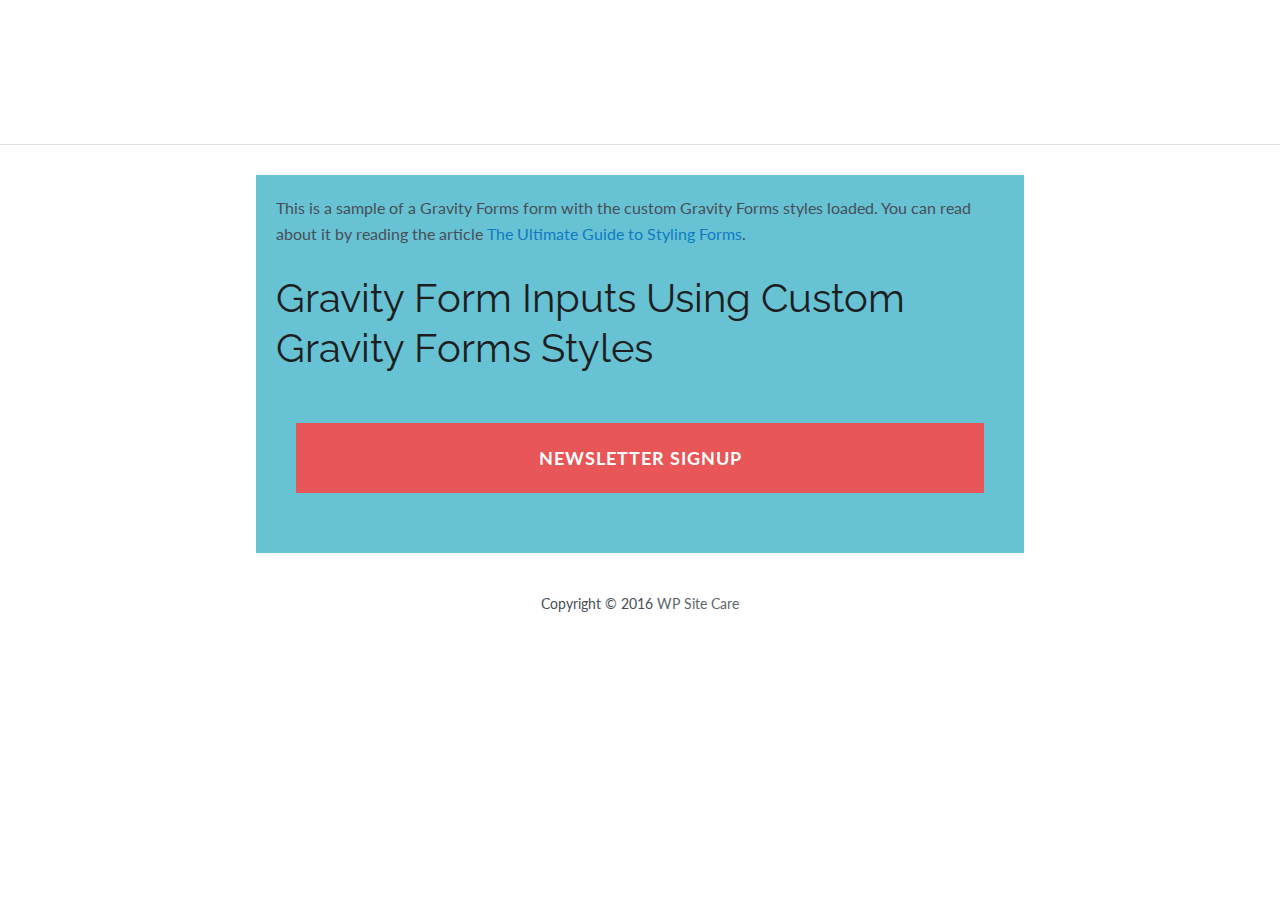
==== commit 379ff8c7: "Newsletter form is working and styled" ====
--- a/custom-newsletter-signup.html
+++ b/custom-newsletter-signup.html
@@ -28,52 +28,36 @@
 			<p>
 				This is a sample of a Gravity Forms form with the custom Gravity Forms styles loaded. You can read about it by reading the article <a href="http://www.wpsitecare.com/ultimate-guide-styling-forms">The Ultimate Guide to Styling Forms</a>.
 			<h1>Gravity Form Inputs Using Custom Gravity Forms Styles</h1>
-			<div class="gform_wrapper" id="gform_wrapper_2">
-				<form method="post" enctype="multipart/form-data" id="gform_2" action="/newsletter-signup/">
-					<div class="gform_heading">
-						<h3 class="gform_title">Newsletter SignUp</h3>
-					</div>
-					<div class="gform_body">
-						<ul id="gform_fields_2" class="gform_fields top_label form_sublabel_below description_below">
-							<li id="field_2_1" class="gfield gfield_contains_required field_sublabel_below field_description_below">
-								<label class="gfield_label" for="input_2_1_3">Name<span class="gfield_required">*</span></label>
-								<div class="ginput_complex ginput_container no_prefix has_first_name no_middle_name has_last_name no_suffix gf_name_has_2 ginput_container_name" id="input_2_1"> <span id="input_2_1_3_container" class="name_first">
-									<input name="input_1.3" id="input_2_1_3" value="" aria-label="First name" tabindex="2" type="text">
-									<label for="input_2_1_3">First</label>
-									</span> <span id="input_2_1_6_container" class="name_last">
-									<input name="input_1.6" id="input_2_1_6" value="" aria-label="Last name" tabindex="4" type="text">
-									<label for="input_2_1_6">Last</label>
-									</span> </div>
-							</li>
-							<li id="field_2_2" class="gfield gfield_contains_required field_sublabel_below field_description_below">
-								<label class="gfield_label" for="input_2_2">Email<span class="gfield_required">*</span></label>
-								<div class="ginput_container ginput_container_email">
-									<input name="input_2" id="input_2_2" value="" class="large" tabindex="6" type="email">
-								</div>
-							</li>
-							<li id="field_2_3" class="gfield gform_validation_container field_sublabel_below field_description_below">
-								<label class="gfield_label" for="input_2_3">Phone</label>
-								<div class="ginput_container">
-									<input name="input_3" id="input_2_3" value="" autocomplete="off" type="text">
-								</div>
-								<div class="gfield_description">This field is for validation purposes and should be left unchanged.</div>
-							</li>
-						</ul>
-					</div>
-					<div class="gform_footer top_label">
-						<input id="gform_submit_button_2" class="gform_button button" value="Submit" tabindex="7" onclick="if(window[&quot;gf_submitting_2&quot;]){return false;}  if( !jQuery(&quot;#gform_2&quot;)[0].checkValidity || jQuery(&quot;#gform_2&quot;)[0].checkValidity()){window[&quot;gf_submitting_2&quot;]=true;}  " type="submit">
-						<input class="gform_hidden" name="is_submit_2" value="1" type="hidden">
-						<input class="gform_hidden" name="gform_submit" value="2" type="hidden">
-						<input class="gform_hidden" name="gform_unique_id" value="" type="hidden">
-						<input class="gform_hidden" name="state_2" value="WyJbXSIsIjYzZDZlYTc4ZTJkNjI2ZjFmYWIxYjVkOGYwY2JjYjljIl0=" type="hidden">
-						<input class="gform_hidden" name="gform_target_page_number_2" id="gform_target_page_number_2" value="0" type="hidden">
-						<input class="gform_hidden" name="gform_source_page_number_2" id="gform_source_page_number_2" value="1" type="hidden">
-						<input name="gform_field_values" value="" type="hidden">
-					</div>
-				</form>
+			<div class="form-content">
+				<div class="gform_wrapper newsletter-signup_wrapper" id="gform_wrapper_2">
+					<form id="gform_2" class="newsletter-signup">
+						<div class="gform_heading">
+							<h3 class="gform_title">Newsletter SignUp</h3>
+						</div>
+						<div class="gform_body">
+							<ul id="gform_fields_2" class="gform_fields top_label form_sublabel_below description_below">
+								<li id="field_2_2" class="gfield field_sublabel_below field_description_below">
+									<label class="gfield_label" for="input_2_2">Your Email Address</label>
+									<div class="ginput_container ginput_container_email">
+										<input name="input_2" id="input_2_2" value="" class="large" tabindex="1" type="email">
+									</div>
+									<div class="gfield_description">We promise, we won't send you any spam. Just love.</div>
+								</li>
+								<li id="field_2_3" class="gfield gform_validation_container field_sublabel_below field_description_below">
+									<label class="gfield_label" for="input_2_3">Email</label>
+									<div class="ginput_container">
+										<input name="input_3" id="input_2_3" value="" autocomplete="off" type="text">
+									</div>
+									<div class="gfield_description">This field is for validation purposes and should be left unchanged.</div>
+								</li>
+							</ul>
+						</div>
+						<div class="gform_footer top_label">
+							<input id="gform_submit_button_2" class="gform_button button" value="Submit" tabindex="2" type="Submit">
+						</div>
+					</form>
+				</div>
 			</div>
-			<script type="text/javascript"> jQuery(document).bind('gform_post_render', function(event, formId, currentPage){if(formId == 2) {} } );jQuery(document).bind('gform_post_conditional_logic', function(event, formId, fields, isInit){} );</script>
-			<script type="text/javascript"> jQuery(document).ready(function(){jQuery(document).trigger('gform_post_render', [2, 1]) } ); </script>
 		</main>
 	</div>
 	<footer id="site-footer" class="site-footer">
@@ -81,5 +65,6 @@
 			<p class="credit">Copyright &#169; 2016 <a href="http://www.wpsitecare.com">WP Site Care</a></p>
 		</div>
 	</footer>
+	<script type="text/javascript" src="js/newsletter-js.js"></script>
 </body>
 </html>--- a/css/newsletter-signup.css
+++ b/css/newsletter-signup.css
@@ -2,6 +2,11 @@
 ----------------------------------------------------------------------------- */
 .content {
 	background: #67c2d4;
+	padding: 20px;
+}
+
+.form-content {
+	padding: 20px;
 }
 
 .newsletter-signup_wrapper {
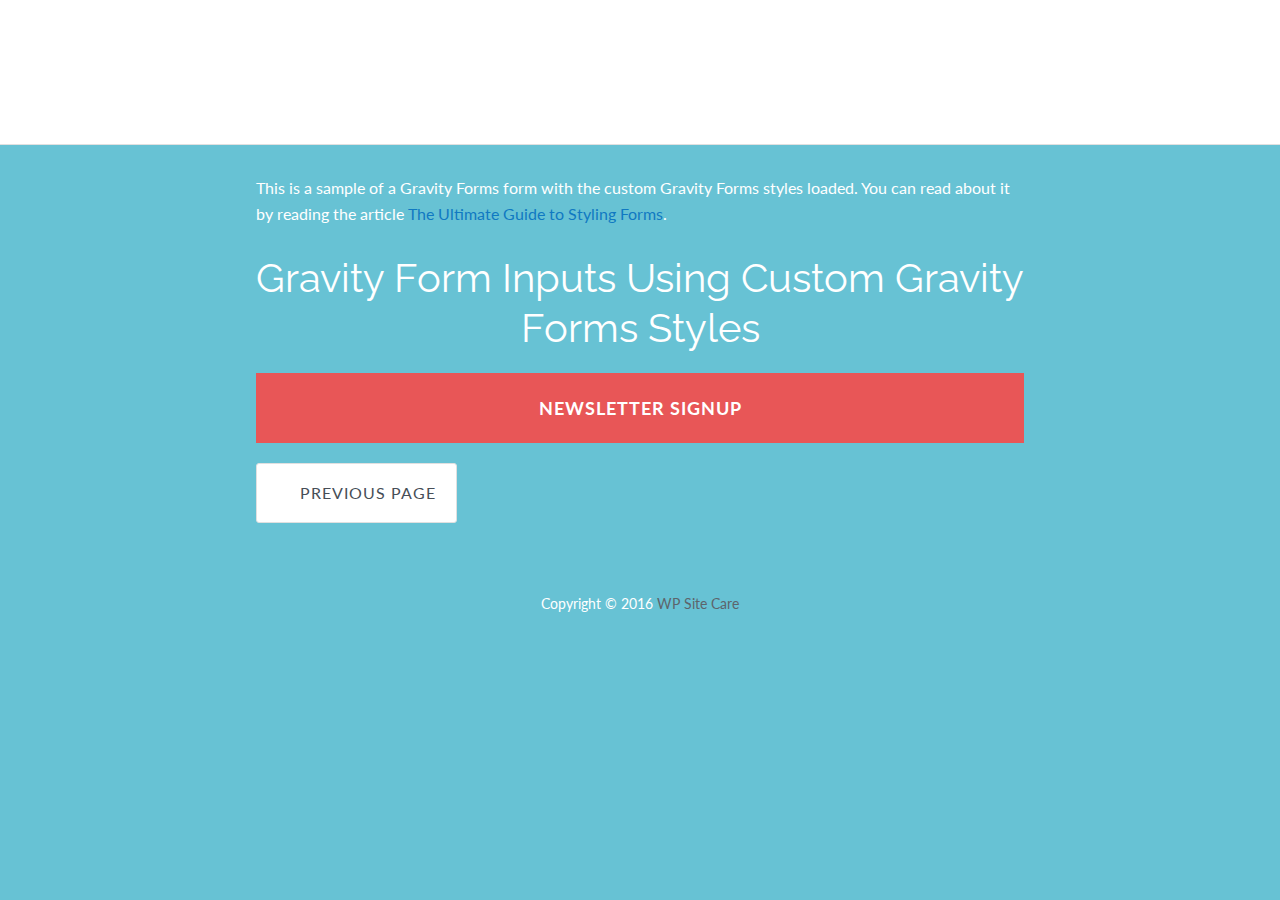
==== commit bb6b6fe4: "Merge branch 'master' into gh-pages" ====
--- a/custom-newsletter-signup.html
+++ b/custom-newsletter-signup.html
@@ -9,11 +9,9 @@
 <link href='https://fonts.googleapis.com/css?family=Raleway:400,600|Lato:400,700,400italic,700italic' rel='stylesheet' type='text/css'>
 <script type="text/javascript" src="https://code.jquery.com/jquery-1.12.3.min.js" integrity="sha256-aaODHAgvwQW1bFOGXMeX+pC4PZIPsvn2h1sArYOhgXQ=" crossorigin="anonymous"></script>
 <script type="text/javascript" src="js/gravityforms.min.js"></script>
-<script type="text/javascript" src="js/plupload.full.min.js"></script>
-<script type="text/javascript" src="js/jquery.maskedinput.min.js"></script>
 </head>
 
-<body class="forms-page">
+<body class="forms-page newsletter-form-page">
 	<header id="site-header" class="site-header">
 		<div class="wrap wrap-header">
 			<div id="site-branding" class="site-branding">
@@ -58,6 +56,11 @@
 					</form>
 				</div>
 			</div>
+			<nav id="nav-single" class="nav nav-single">
+				<span class="nav-previous">
+					<a href="http://wpsitecare.github.io/article-styling-forms/custom-newsletter-signup.html">Previous Page</a>
+				</span>
+			</nav>
 		</main>
 	</div>
 	<footer id="site-footer" class="site-footer">
--- a/style.css
+++ b/style.css
@@ -452,6 +452,7 @@
 @media only screen and (min-width: 810px) {
 	h1 {
 		font-size: 4rem;
+		text-align: center;
 	}
 }
 
@@ -627,8 +628,12 @@
 	background-size: 16px 15px;
 }
 
+.gform_wrapper .gfield_radio li label {
+	padding-left: 22px;
+}
+
 input[type="radio"] + label {
-	background: url(images/radio.svg) no-repeat scroll left center transparent;
+	background-image: url(images/radio.svg);
 }
 
 input[type="radio"]:checked + label {
@@ -641,7 +646,6 @@
 	appearance: none;
 	height: 28px;
 	margin: 10px 0;
-	overflow: visible;
 	width: 100%;
 }
 
@@ -960,6 +964,56 @@
 	font-style: normal;
 }
 
+.pagination .prev:before,
+.page-links .prev:before, .pagination .next:after,
+.page-links .next:after, .nav-single .nav-previous a:before, .nav-single .nav-next a:after, .search-form button[type=submit]:before, .menu-toggle:before, .menu-toggle.activated:before, .entry-meta.categories .entry-terms:before, .entry-meta.tags .entry-terms:before {
+	display: inline-block;
+	font-style: normal;
+	font-weight: normal;
+	line-height: inherit;
+	speak: none;
+	text-decoration: none;
+	text-transform: none;
+	vertical-align: middle;
+	-moz-osx-font-smoothing: grayscale;
+	-webkit-font-smoothing: antialiased;
+}
+
+/* Pagination Icons
+--------------------------------------------- */
+.pagination .prev:before,
+.page-links .prev:before {
+	content: "";
+	font-family: "themicons";
+	margin-right: 0;
+}
+
+.pagination .next:after,
+.page-links .next:after {
+	content: "";
+	font-family: "themicons";
+	margin-left: 0;
+}
+
+.pagination .prev:before,
+.pagination .next:after,
+.page-links .prev:before,
+.page-links .next:after {
+	line-height: 1;
+}
+
+.nav-single .nav-previous a:before {
+	content: "";
+	font-family: "themicons";
+	margin-right: 1rem;
+}
+
+.nav-single .nav-next a:after {
+	content: "";
+	font-family: "themicons";
+	margin-left: 1rem;
+}
+
 /*
 Site Header
 ----------------------------------------------------------------------------- */
@@ -1012,6 +1066,135 @@
 }
 
 /*
+Pagination
+----------------------------------------------------------------------------- */
+/* Archive Pagination
+--------------------------------------------- */
+.pagination {
+	display: block;
+	margin-bottom: 2rem;
+	text-align: center;
+}
+
+.pagination .page-numbers {
+	-webkit-transition: all 0.2s ease-in-out;
+	transition: all 0.2s ease-in-out;
+	background: #fff;
+	border: 1px solid #e0e0e0;
+	-webkit-border-radius: 3px;
+	border-radius: 3px;
+	display: inline-block;
+	margin-bottom: 1rem;
+	padding: 1rem 2rem;
+}
+
+.pagination .current {
+	background: #e8e8ea;
+}
+
+.pagination a {
+	color: #474e57;
+}
+
+.pagination a:hover, .pagination a:focus {
+	background: #f3f3f4;
+	border: 1px solid #dbdbdb;
+}
+
+/* Single Post Pagination
+--------------------------------------------- */
+.page-links {
+	display: block;
+	margin: 3rem 0;
+}
+
+.page-links span,
+.page-links a {
+	-webkit-transition: all 0.2s ease-in-out;
+	transition: all 0.2s ease-in-out;
+	border: 1px solid #e0e0e0;
+	-webkit-border-radius: 3px;
+	border-radius: 3px;
+	color: #474e57;
+	display: inline-block;
+	padding: 0.5rem 1.5rem;
+}
+
+.page-links span {
+	background: #e8e8ea;
+}
+
+.page-links a {
+	background: #fff;
+}
+
+.page-links a:hover, .page-links a:focus {
+	background: #f3f3f4;
+	color: #474e57;
+}
+
+/* Page Links
+--------------------------------------------- */
+@media only screen and (min-width: 1023px) {
+	.nav-next a {
+		float: right;
+	}
+}
+
+@media only screen and (min-width: 1023px) {
+	.nav-previous a {
+		float: left;
+	}
+}
+
+.nav-next a,
+.nav-previous a {
+	background: #fff;
+	-webkit-border-radius: 3px;
+	border-radius: 3px;
+	border: 1px solid #e0e0e0;
+	color: #474e57;
+	display: block;
+	margin: 0 0 1rem;
+	padding: 1.6rem 2rem 1.4rem;
+	text-align: center;
+}
+
+.nav-next a:hover,
+.nav-previous a:hover,
+.nav-next a:focus,
+.nav-previous a:focus {
+	background: #f3f3f4;
+	color: #474e57;
+}
+
+/* Archive Page Links
+--------------------------------------------- */
+.nav-archive {
+	display: block;
+	clear: both;
+	font-size: 1.6rem;
+	letter-spacing: 1px;
+	margin-bottom: 2rem;
+	overflow: hidden;
+	padding: 0;
+	text-transform: uppercase;
+}
+
+/* Single Entry Page Links
+--------------------------------------------- */
+.nav-single {
+	display: block;
+	clear: both;
+	font-size: 1.6rem;
+	letter-spacing: 1px;
+	margin-bottom: 2rem;
+	overflow: hidden;
+	padding: 0;
+	text-transform: uppercase;
+}
+
+/*
 Site Footer
 ----------------------------------------------------------------------------- */
 .site-footer {
--- a/css/newsletter-signup.css
+++ b/css/newsletter-signup.css
@@ -1,12 +1,17 @@
 /* Newsletter
 ----------------------------------------------------------------------------- */
-.content {
+.newsletter-form-page {
 	background: #67c2d4;
-	padding: 20px;
+	color: #fff;
 }
 
-.form-content {
-	padding: 20px;
+.newsletter-form-page h1 {
+	color: #fff;
+}
+
+.newsletter-form-page .site-footer {
+	background: transparent;
+	color: #fff;
 }
 
 .newsletter-signup_wrapper {
